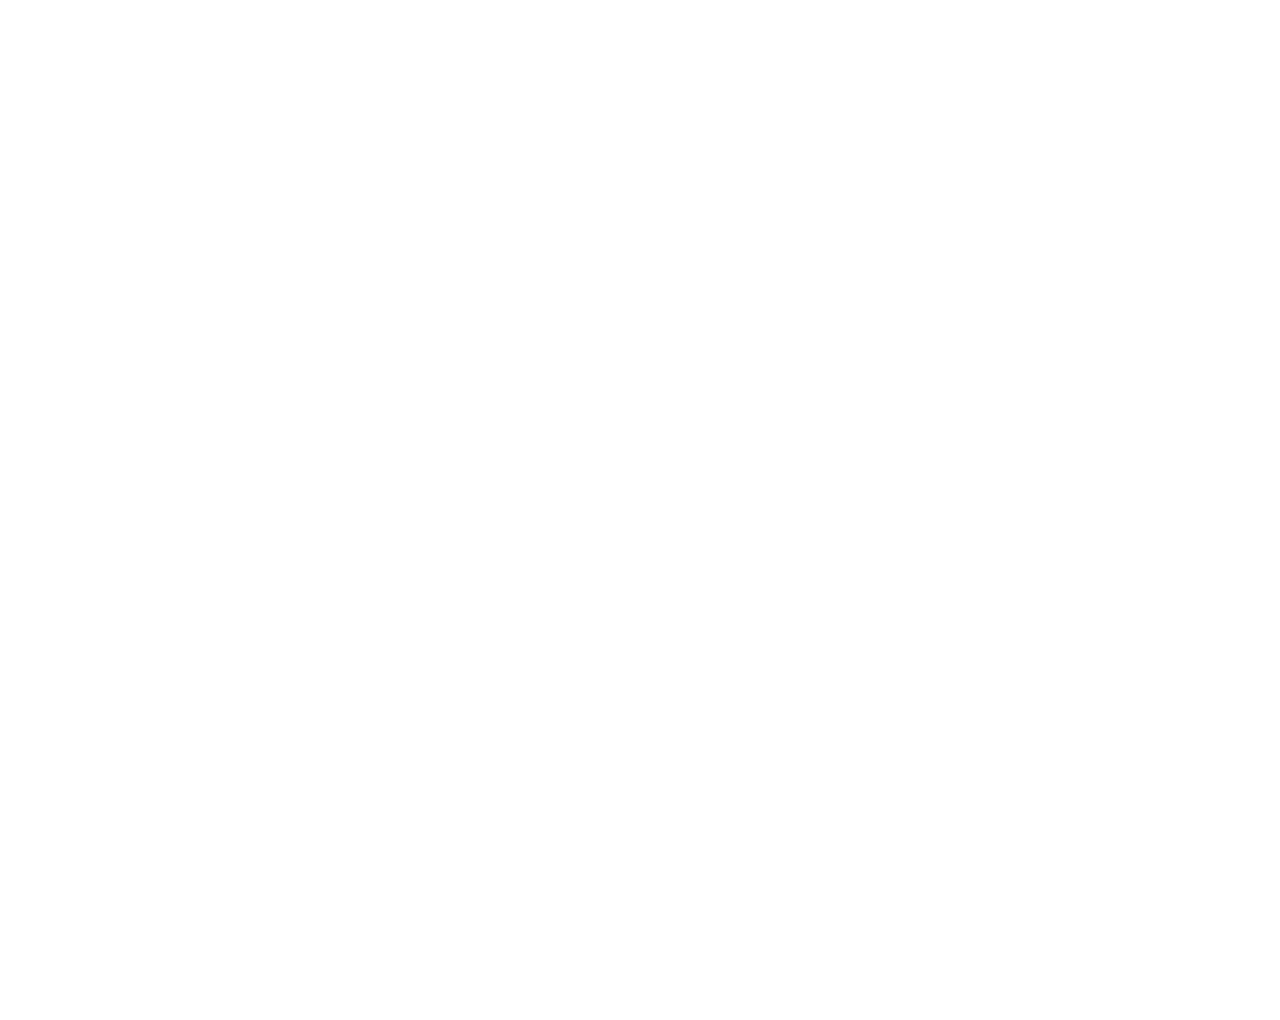
==== BasicSort/index.html @ e9b4bdf6 "Added Sorting page" ====
<!DOCTYPE html>
<html lang="en" dir="ltr">
    <head>
        <meta charset="utf-8">
        <title>Sorting</title>
        <link href="style.css" rel="stylesheet" type="text/css">
    </head>
    <body>
      <canvas width="1000" height="1000">

      <script type="text/javascript" src="script.js"></script>
    </body>
</html>
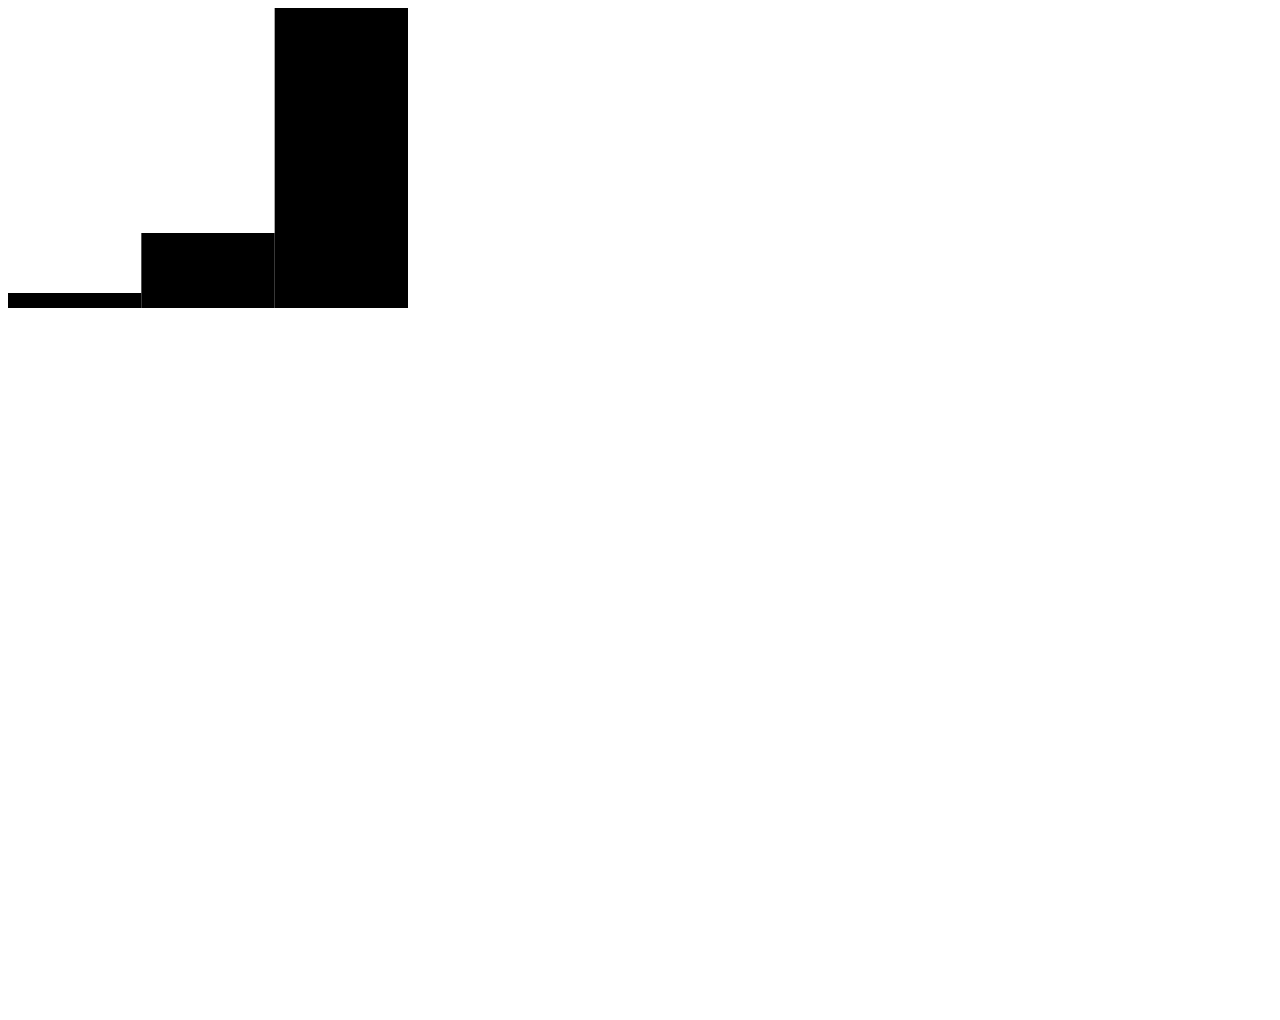
==== commit 48cb3c2e: "Drew our first graph!" ====
--- a/BasicSort/index.html
+++ b/BasicSort/index.html
@@ -6,7 +6,7 @@
         <link href="style.css" rel="stylesheet" type="text/css">
     </head>
     <body>
-      <canvas width="1000" height="1000">
+      <canvas width="1000" height="1000" id = "myCanvas">
 
       <script type="text/javascript" src="script.js"></script>
     </body>
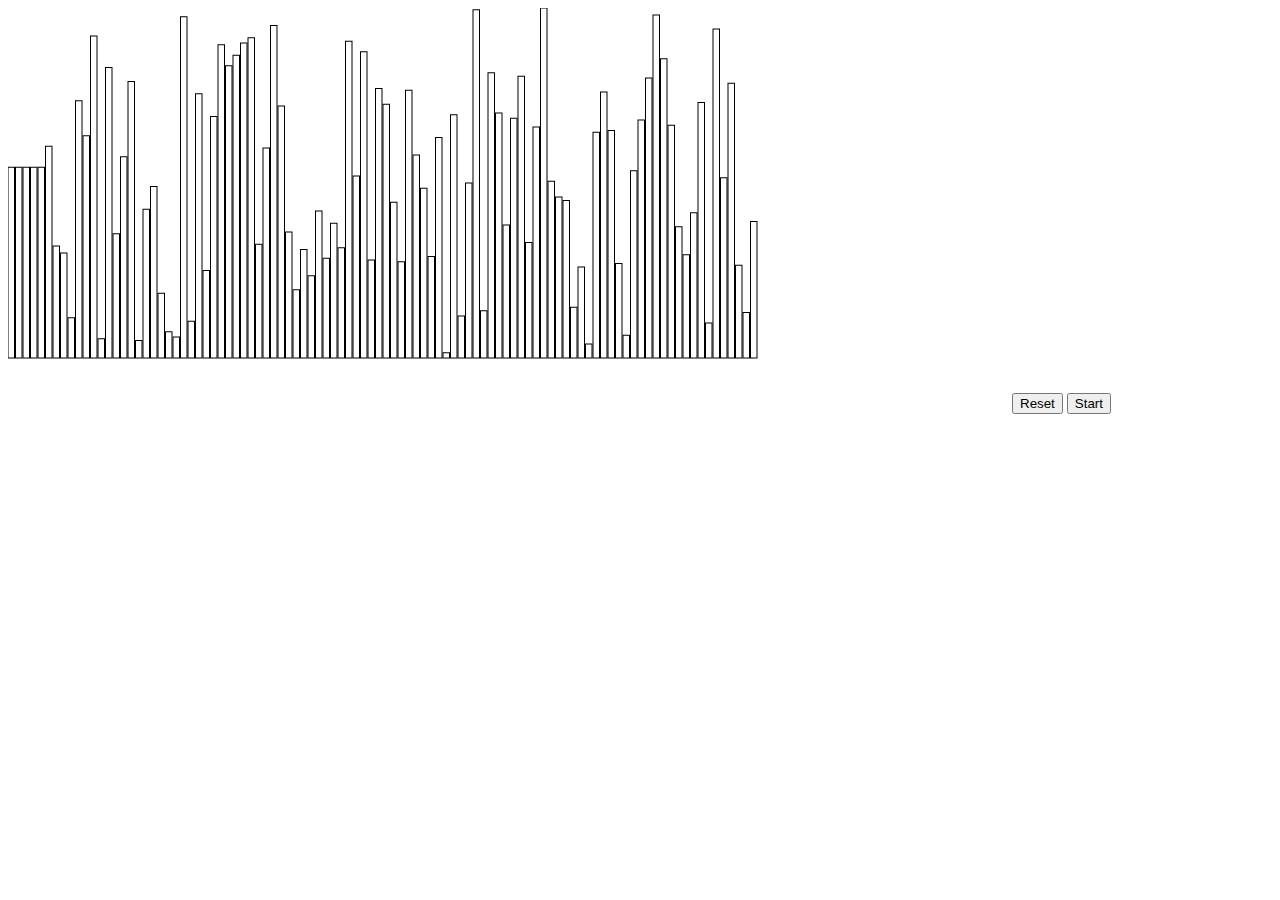
==== commit 2e5e81fb: "added reset and start buttons" ====
--- a/BasicSort/index.html
+++ b/BasicSort/index.html
@@ -6,8 +6,13 @@
         <link href="style.css" rel="stylesheet" type="text/css">
     </head>
     <body>
-      <canvas width="1000" height="1000" id = "myCanvas">
-
+      <canvas width="1000" height="400" id = "myCanvas"></canvas>
+      <button onclick="Reset()">
+	Reset
+      </button>
+      <button onclick="Start()">
+	Start
+      </button>
       <script type="text/javascript" src="script.js"></script>
     </body>
 </html>
